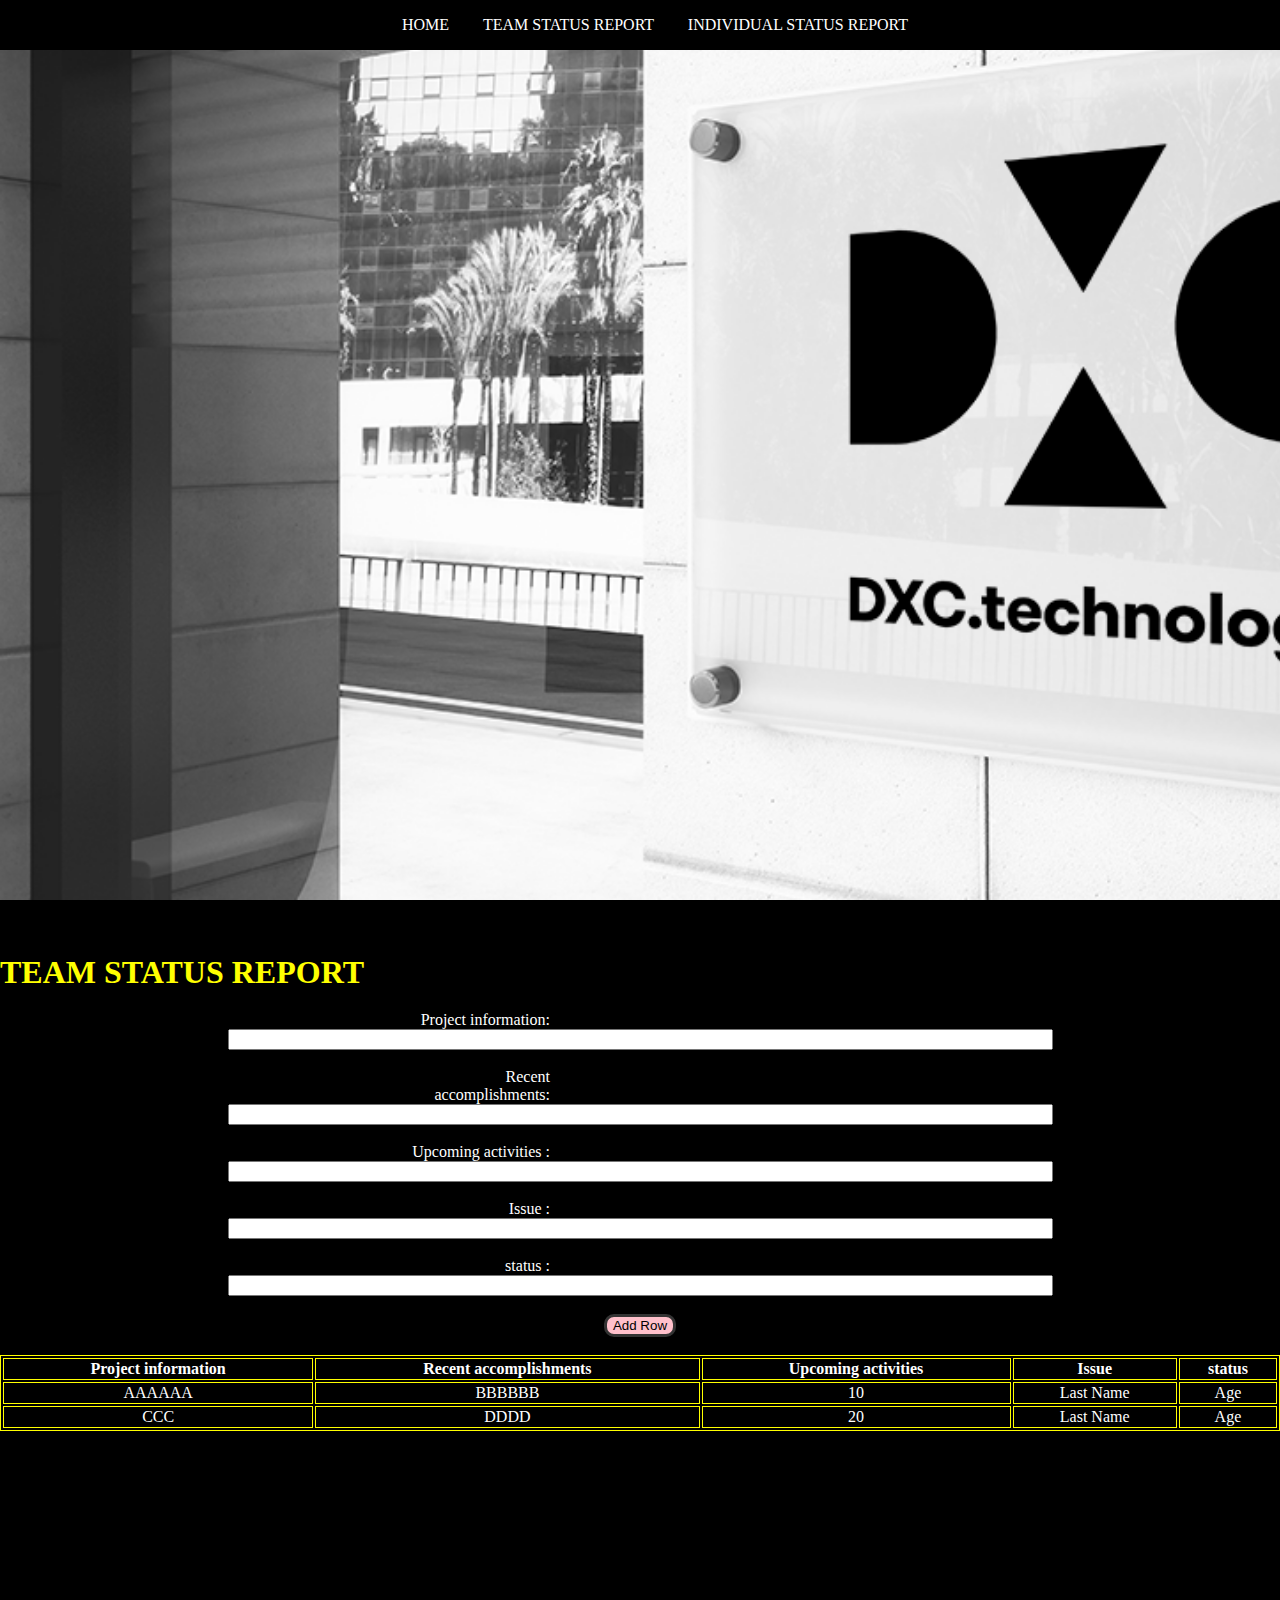
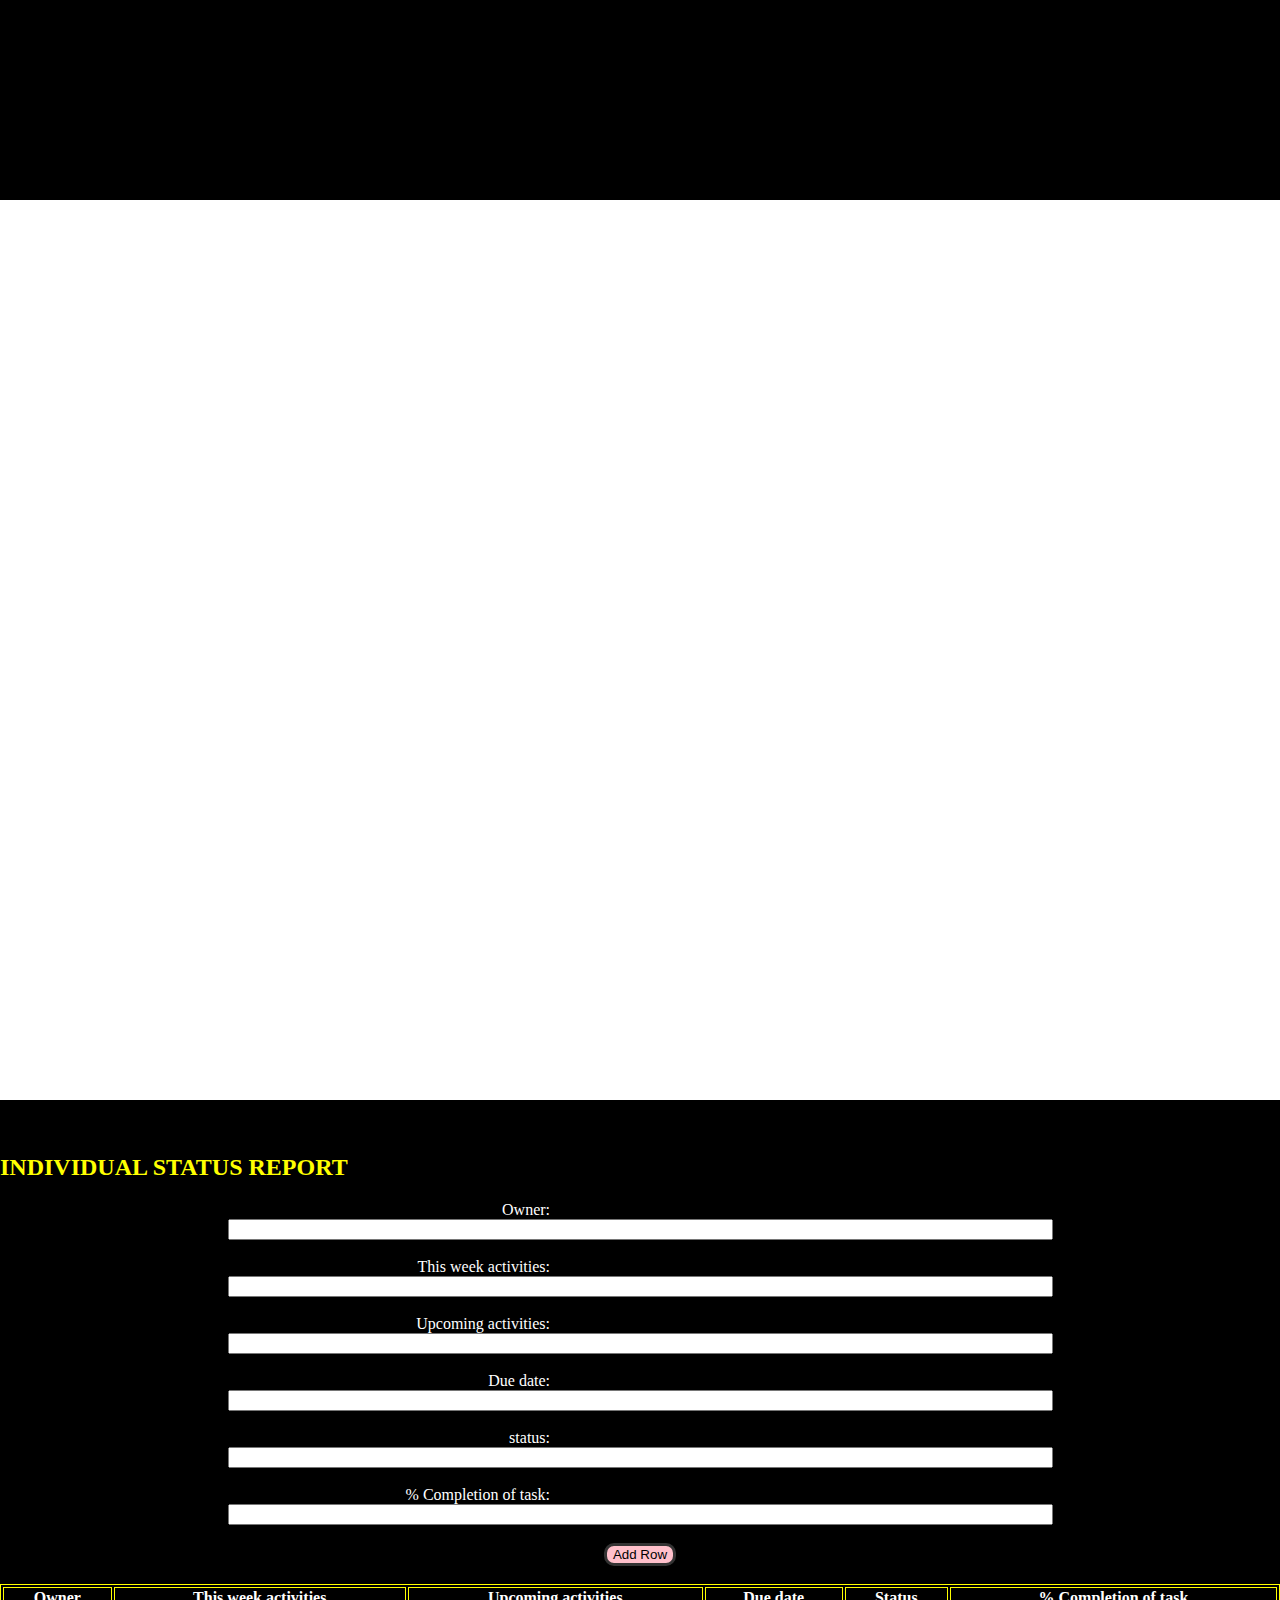
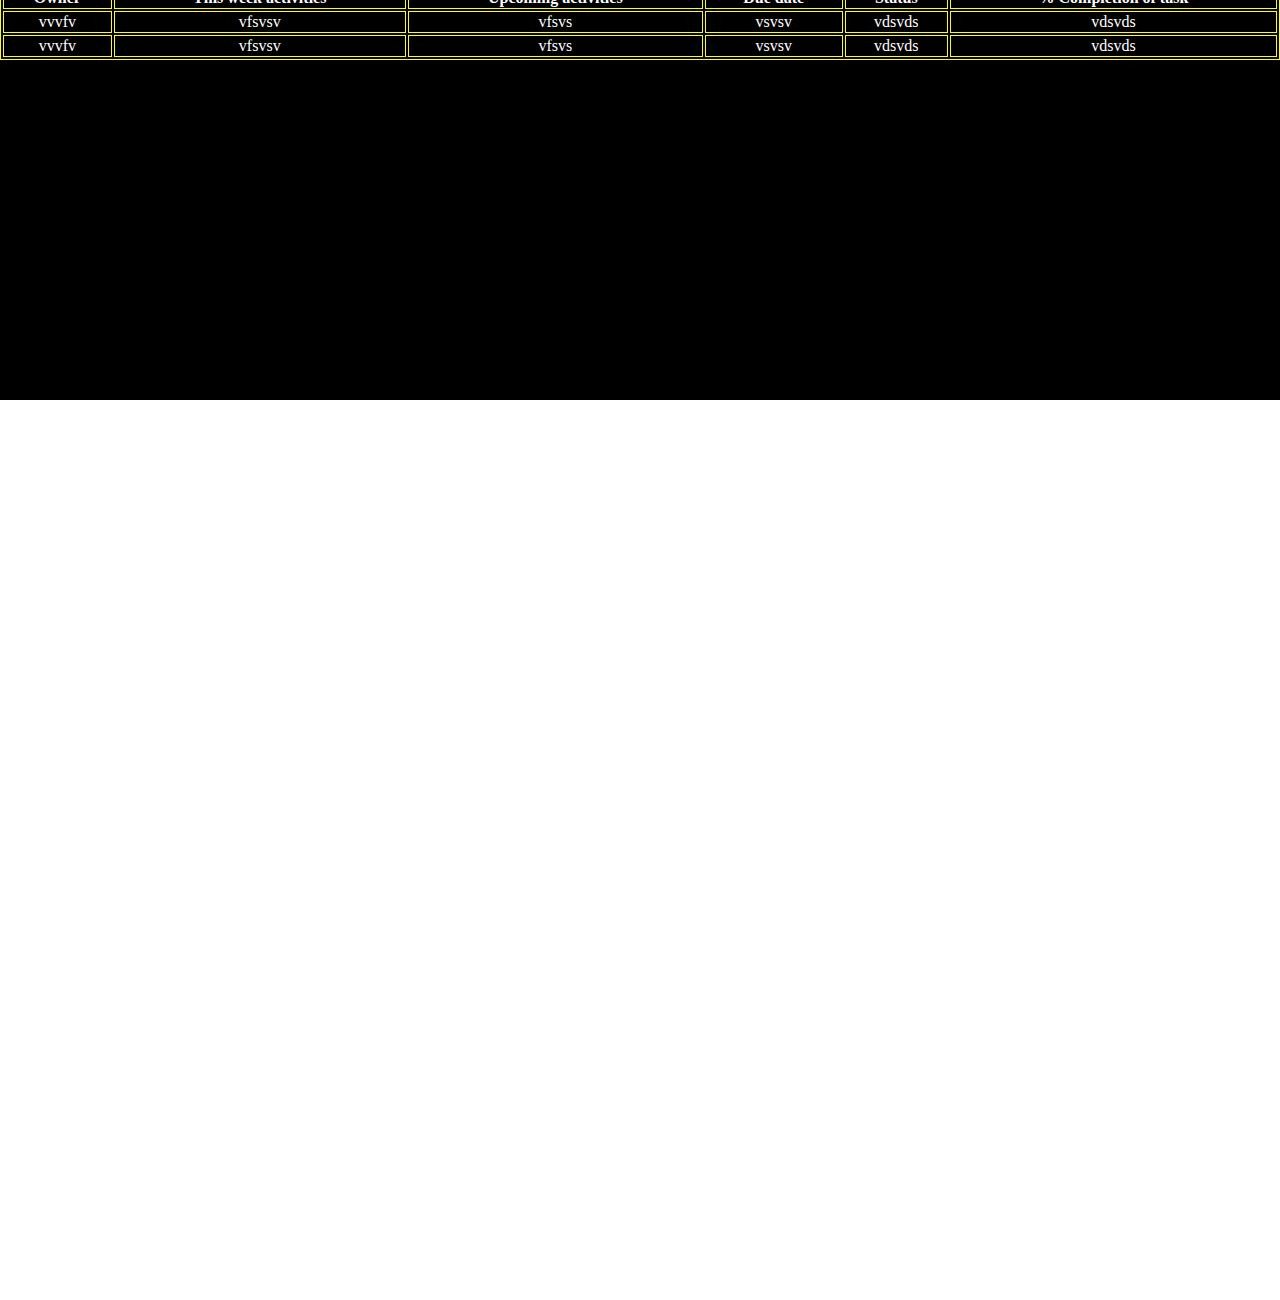
==== index.html @ 16926dc5 "Update index.html" ====
<!DOCTYPE html>
<html>
<head lang="en">
       <meta charset="UTF-8">
	   <meta charset="windows-1252">
        <meta name="viewport" content="width=device-width, initial-scale=1.0">
       <title>harts</title>
	   <link rel="stylesheet" href="style.css"/>
	   
	 
	   
	   <script>
            
            function addRow()
            {
                // get input values
                var pinfo= document.getElementById('pinfo').value;
                 var raccom = document.getElementById('raccom').value;
                  var uac = document.getElementById('uac').value;
				  var is = document.getElementById('is').value;
                  var st = document.getElementById('st').value;
                  
                  // get the html table
                  // 0 = the first table
                  var table = document.getElementsByTagName('table')[0];
                  
                  // add new empty row to the table
                  // 0 = in the top 
                  // table.rows.length = the end
                  // table.rows.length/2+1 = the center
                  var newRow = table.insertRow(1);
                  
                  // add cells to the row
                  var cel1 = newRow.insertCell(0);
                  var cel2 = newRow.insertCell(1);
                  var cel3 = newRow.insertCell(2);
				  var cel4 = newRow.insertCell(3);
                  var cel5 = newRow.insertCell(4);
                  
                  // add values to the cells
                  cel1.innerHTML = pinfo;
                  cel2.innerHTML = raccom;
                  cel3.innerHTML = uac;
				  cel4.innerHTML = is;
                  cel5.innerHTML = st;
            }
			</script>
			<script>
            function ADDROW()
            {
                // get input values
                var ow= document.getElementById('ow').value;
                 var tw = document.getElementById('tw').value;
                  var ua = document.getElementById('ua').value;
				  var dd= document.getElementById('dd').value;
                  var sa = document.getElementById('sa').value;
				  var co = document.getElementById('co').value;
                  
                  // get the html table
                  // 0 = the first table
                  var table = document.getElementsByTagName('table')[0];
                  
                  // add new empty row to the table
                  // 0 = in the top 
                  // table.rows.length = the end
                  // table.rows.length/2+1 = the center
                  var newRow = table.insertRow(1);
                  
                  // add cells to the row
                  var cel1 = newRow.insertCell(0);
                  var cel2 = newRow.insertCell(1);
                  var cel3 = newRow.insertCell(2);
				  var cel4 = newRow.insertCell(3);
                  var cel5 = newRow.insertCell(4);
				  var cel6 = newRow.insertCell(5);
                  
                  // add values to the cells
                  cel1.innerHTML = ow;
                  cel2.innerHTML = tw;
                  cel3.innerHTML = ua;
				  cel4.innerHTML = dd;
                  cel5.innerHTML = sa;
				  cel5.innerHTML = co;
            }
        </script>
        
	   
	   <style type="text/css">
	   
	   label{
           float:left;   
          width:150px;
          text-align:right;
		  padding-left:400px;

	   }
	   </style>
</head>
<body>	   
<nav>
<a id="home"   href="#homeSection" class="home" >HOME</a>
<a id="team"   href="#teamSection" class="home">TEAM STATUS REPORT</a>
<a id="person" href="#personSection" class="home">INDIVIDUAL STATUS REPORT</a>
</nav>
<div id="homeSection" class="sect sectOne">
<!--<img src="dxc.png" onmouseover="this.src='SR.jpg'" onmouseout="this.src='dxc.png'" background-attachment=fixed>-->

</div>
<div id="teamSection"class="subSection">

<div><br/><br/><br/>
                   <h1>TEAM STATUS REPORT </h1>
      </div>
	  	  <div>
         <label for="pinfo">  Project information:</label>
		 <input type="text" name="pinfo" id="pinfo" align="center-right" maxlength="50" size="100"  />	 
       </div><br/>
	   <div>
         <label for="raccom">Recent accomplishments:</label>
		 <input type="text" name="raccom" id="raccom" align="center-right" maxlength="50" size="100"  />	 
       </div><br/>
	   <div>
         <label for="uac">Upcoming activities :</label>
		 <input type="text" name="uac" id="uac" align="center-right" maxlength="50" size="100"  />	 
       </div><br/>
	   <div>
         <label for="is"> Issue :</label>
		 <input type="text" name="is" id="is" align="center-right" maxlength="50" size="100"  />	 
       </div><br/>
	   <div>
         <label for="st"> status :</label>
		 <input type="text" name="st" id="st" align="center-right" maxlength="50" size="100"  />	 
       </div><br/>
	  <!--  Project information:     <input type="text" name="pinfo" id="pinfo" /><br/><br/>
        Recent accomplishments:  <input type="text" name="raccom" id="raccom" /><br/><br/>
        Upcoming activities :    <input type="text" name="uac" id="uac" /><br/><br/>
	    Issue :                  <input type="text" name="is" id="is" /><br/><br/>
        status :                 <input type="text" name="st" id="st" /><br/><br/>-->
	   
        <button onclick="addRow();" class ="box" style="color:black;border-radius:10px;">Add Row</button><br/><br/>
		<style>
table, th, td {
    border: 1px solid yellow;
}
</style>

        <table border="1" style="width:100%">
            
            <tr>
                <th>Project information</th>
                <th>Recent accomplishments</th>
                <th>Upcoming activities</th>
				<th>Issue</th>
                <th>status </th>
            </tr>
            
            <tr>
                <td>AAAAAA</td>
                <td>BBBBBB</td>
                <td>10</td>
				<td>Last Name</td>
                <td>Age</td>
            </tr>
            
             <tr>
                <td>CCC</td>
                <td>DDDD</td>
                <td>20</td>
				<td>Last Name</td>
                <td>Age</td>
            </tr>
            
             
             
            
             
            
        </table>
</div>
<div class="sect sectTwo"></div>
<div id="personSection"class="subSection">


<div><br/><br/><br/>
<h2>INDIVIDUAL STATUS REPORT</h2>
</div>
<form  id="simpleform">
	  <div>
         <label for="ow">  Owner:</label>
		 <input type="text" name="ow" id="ow" align="center-right" maxlength="50" size="100"  />	 
       </div><br/>
	   
	  <div>
         <label for="tw">This week activities:</label>
		 <input type="text" name="tw" id="tw" size="100"/>	 
       </div><br/>
	   
	  <div>
         <label for="ua">  Upcoming activities:</label>
		 <input type="text" name="ua" id="ua" maxlength="100" size="100"/>	 
       </div><br/>
	   
	  <div>
	  
         <label for="dd"> Due date:</label>
		 <input type="text" name="dd" id="dd" maxlength="100" size="100"/>
       </div><br/>
	   
	  <div>
         <label for="sa">  status:</label>
		 <input type="text" name="sa" id="sa" maxlength="100" size="100"/>	 
       </div><br/>
	   <div>
         <label for="co">  % Completion of task:</label>
		 <input type="text" name="co" id="co" maxlength="100" size="100"/>	 
       </div><br/>
	   
	   </form>
      
	             <!--<div class="inputdata">
				Owner                   :<input type="text" name="ow" id="ow" /><br/><br/> 	  
                This week activities    :<input type="text" name="tw" id="tw"  align="center"/><br/><br/> 
                Upcoming activities     :<input type="text" name="ua" id="ua"  align="center"/><br/><br/> 
                Due date                :<input type="text" name="dd" id="dd"  align="center"/><br/><br/>
                Status                  :<input type="text" name="sa" id="sa"  align="center"/><br/><br/> 
	            % Completion of task    :<input type="text" name="co" id="co"  align="center"/><br/><br/>
				<div>-->
			   
<button onclick="ADDROW();" class ="box" style="color:black;border-radius:10px;">Add Row</button><br/><br/>	  
	<table style="width:100%">
	 
	   
	   
	 <tr>
	        <th>Owner</th>
		<th>This week activities</th>
		<th>Upcoming activities</th>
		<th>Due date</th>
		<th> Status</th>
		<th> % Completion of task</th>
	 </tr>
	 <tr>
	    <td>vvvfv</td>
		<td>vfsvsv</td>
		<td>vfsvs</td>
		<td>vsvsv</td>
		<td>vdsvds</td>
		<td>vdsvds</td>
	 </tr>
	 <tr>
	    <td>vvvfv</td>
		<td>vfsvsv</td>
		<td>vfsvs</td>
		<td>vsvsv</td>
		<td>vdsvds</td>
		<td>vdsvds</td>
	 </tr>
      </table>
</div>
<div  class="sect sectThree"></div>
<script src="jquery-1.11.3.min.js"></script>
<script src="app.js"></script>
</body>

</html>
---- style.css ----
*{
	margin:0;
}
html,body{
	
	height:100%;
	
}
.home{
	width:200px;
	height:200px;
	
	-webkit-transition:All 1s ease-in-out;
}
.home:hover{
	
	width:500px;
	height:500px;
	background-color:yellow;
	color:black;
}

h1,h2{ 

   text-align:left;
   color:yellow;
}
h1,h2,h3,h4,h5,h6, p{
	margin-bottom: 20px;
}
 nav{
      position:fixed;
      width:100%;	  
	  height:50px;
	  background-color:black;
	  z-index:99;
	  text-align:center;
 }
 nav a{
  text-decoration:none;
  color:white;
  margin-left:30px;
  line-height:50px;
  width:300px;
 }
 .sect{
	 
       height:100%;
	   background-size:cover;
	   background-repeat:no-repeat;
	   background-attachment:fixed;
 }
 .subSection{
	 height:100%;
	 background-color:black;
	 text-align:center;
	 color:white;  
	
	 

 }
 
 .sectOne{
	 background-image: url("dxc.png");
	 
 }
 
 .sect:hover.sectOne{
	 background-image: url("SR.jpg");
	 
 }
 
 .sectTwo{
 
 background-image: url("team1.jpg");
 
 }
 .sectThree{
 
 background-image: url("1.jpg");
 }
 
 
 .inputdata input{
 margin-left:9em;
 position:absolute;
 }
 
.box{
	border:3px #333333 solid;
	border-radius:10px
	-moz-border-radius:10px;
	background:pink;
	color:red;
	width:10%
	font-weight:bold;
	margin:auto;
	
	
}

.box:hover.box{
	border:3px #ffffff ;
	background:lime;
	color:green;
	
}
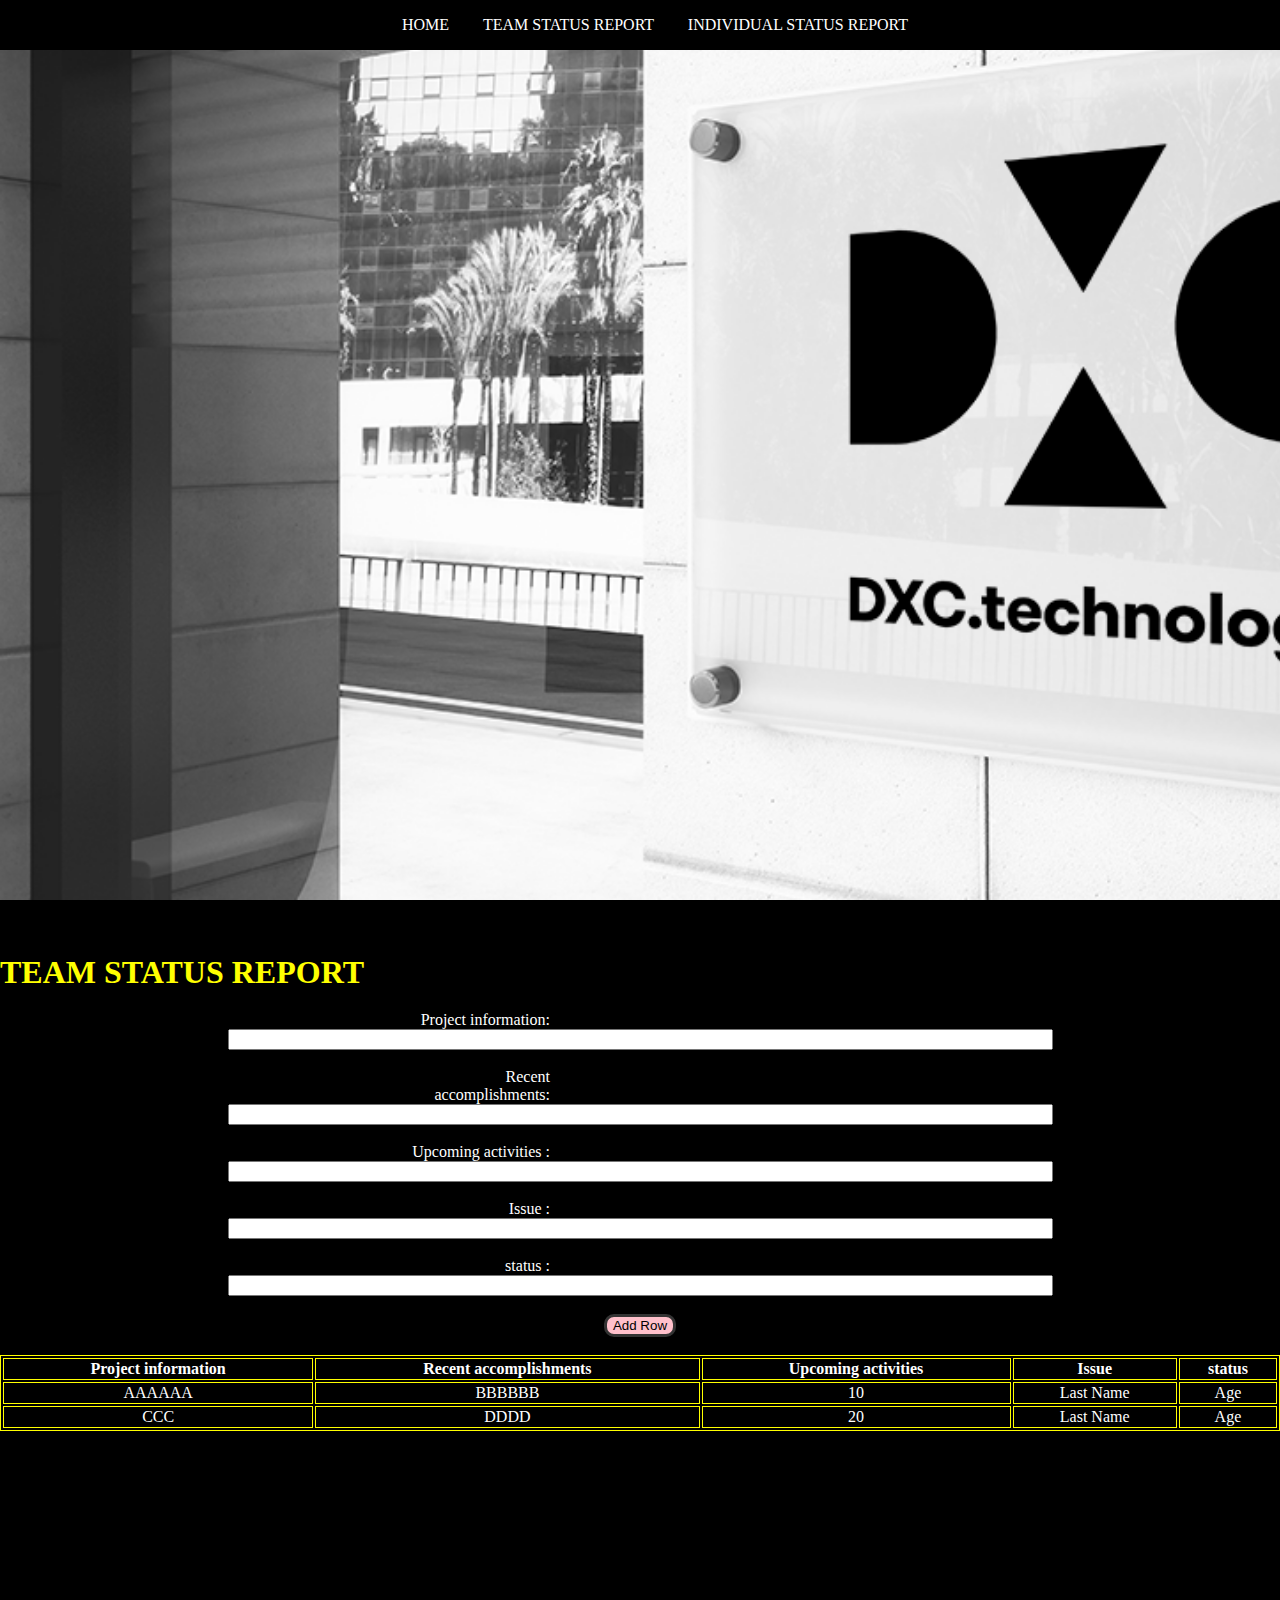
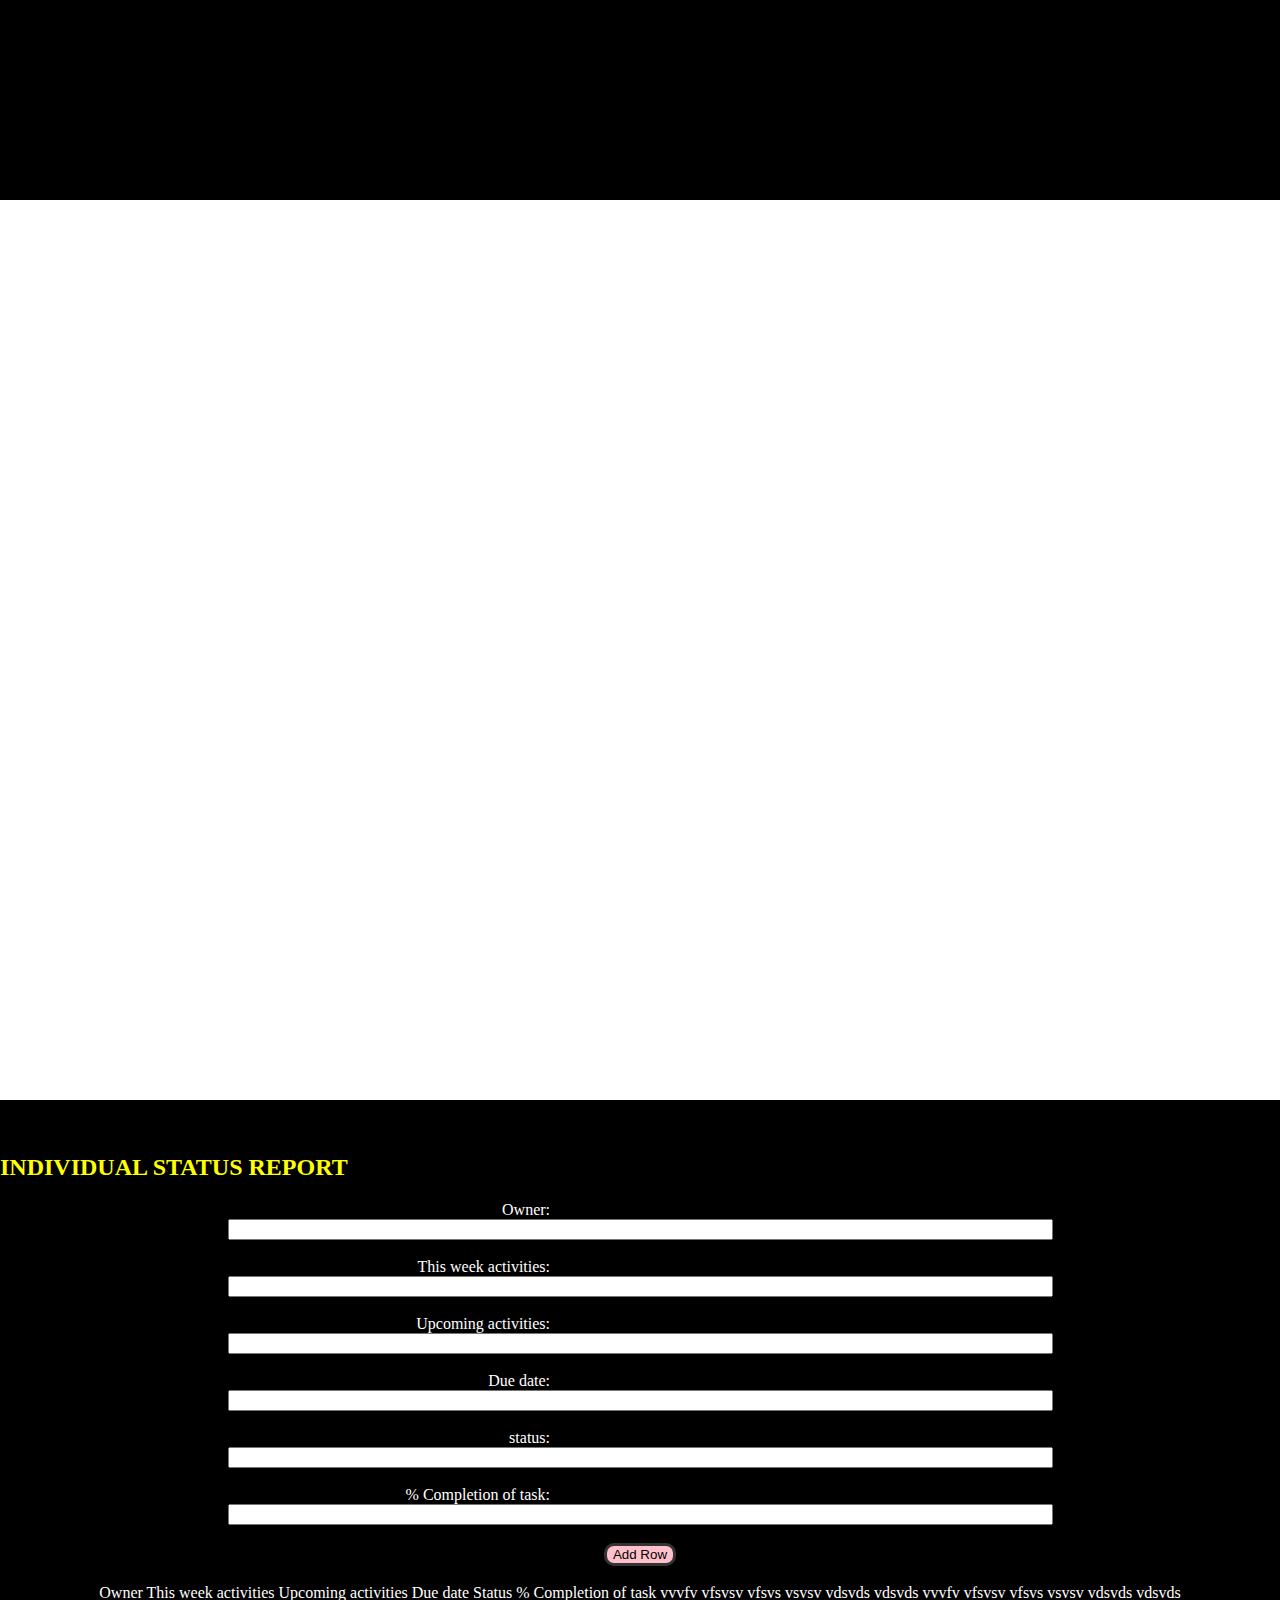
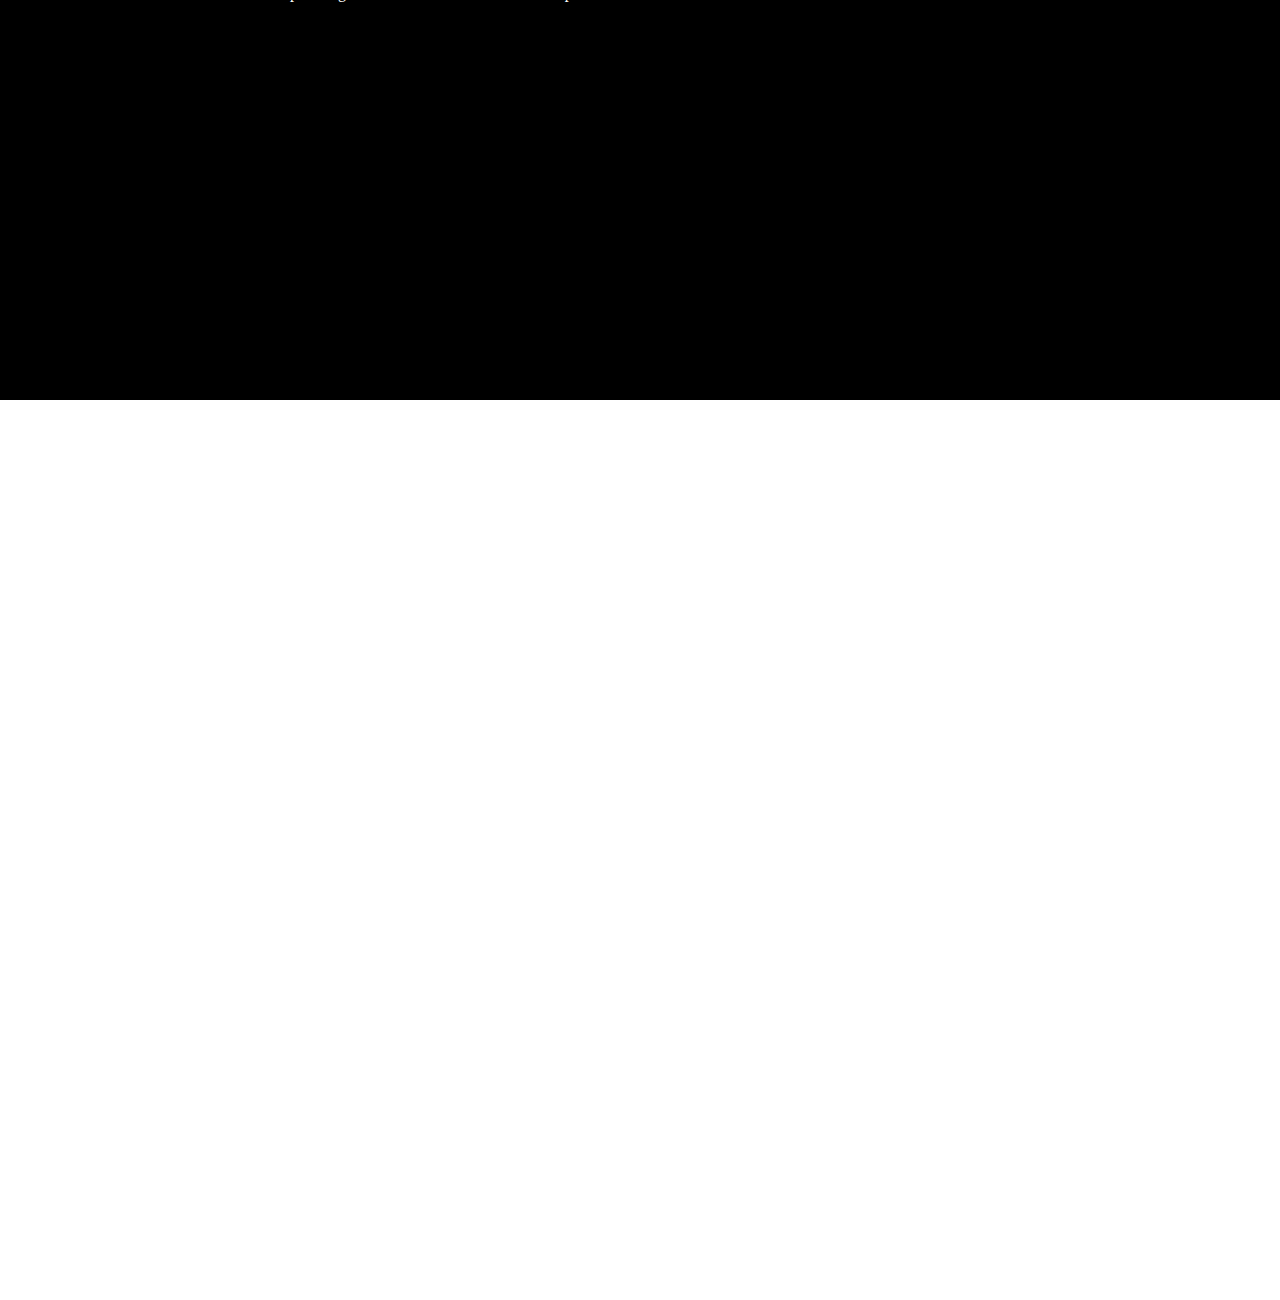
==== commit d4ffcba4: "Update index.html" ====
--- a/index.html
+++ b/index.html
@@ -3,7 +3,7 @@
 <head lang="en">
        <meta charset="UTF-8">
 	   <meta charset="windows-1252">
-        <meta name="viewport" content="width=device-width, initial-scale=1.0">
+        <meta name="viewport" content="width=device-width">
        <title>harts</title>
 	   <link rel="stylesheet" href="style.css"/>
 	   
@@ -58,7 +58,7 @@
                   
                   // get the html table
                   // 0 = the first table
-                  var table = document.getElementsByTagName('table')[0];
+                  var table = document.getElementsByTagName('table1')[0];
                   
                   // add new empty row to the table
                   // 0 = in the top 
@@ -227,7 +227,7 @@
 				<div>-->
 			   
 <button onclick="ADDROW();" class ="box" style="color:black;border-radius:10px;">Add Row</button><br/><br/>	  
-	<table style="width:100%">
+	<table1 style="width:100%" id="table1">
 	 
 	   
 	   
@@ -255,7 +255,7 @@
 		<td>vdsvds</td>
 		<td>vdsvds</td>
 	 </tr>
-      </table>
+      </table1>
 </div>
 <div  class="sect sectThree"></div>
 <script src="jquery-1.11.3.min.js"></script>
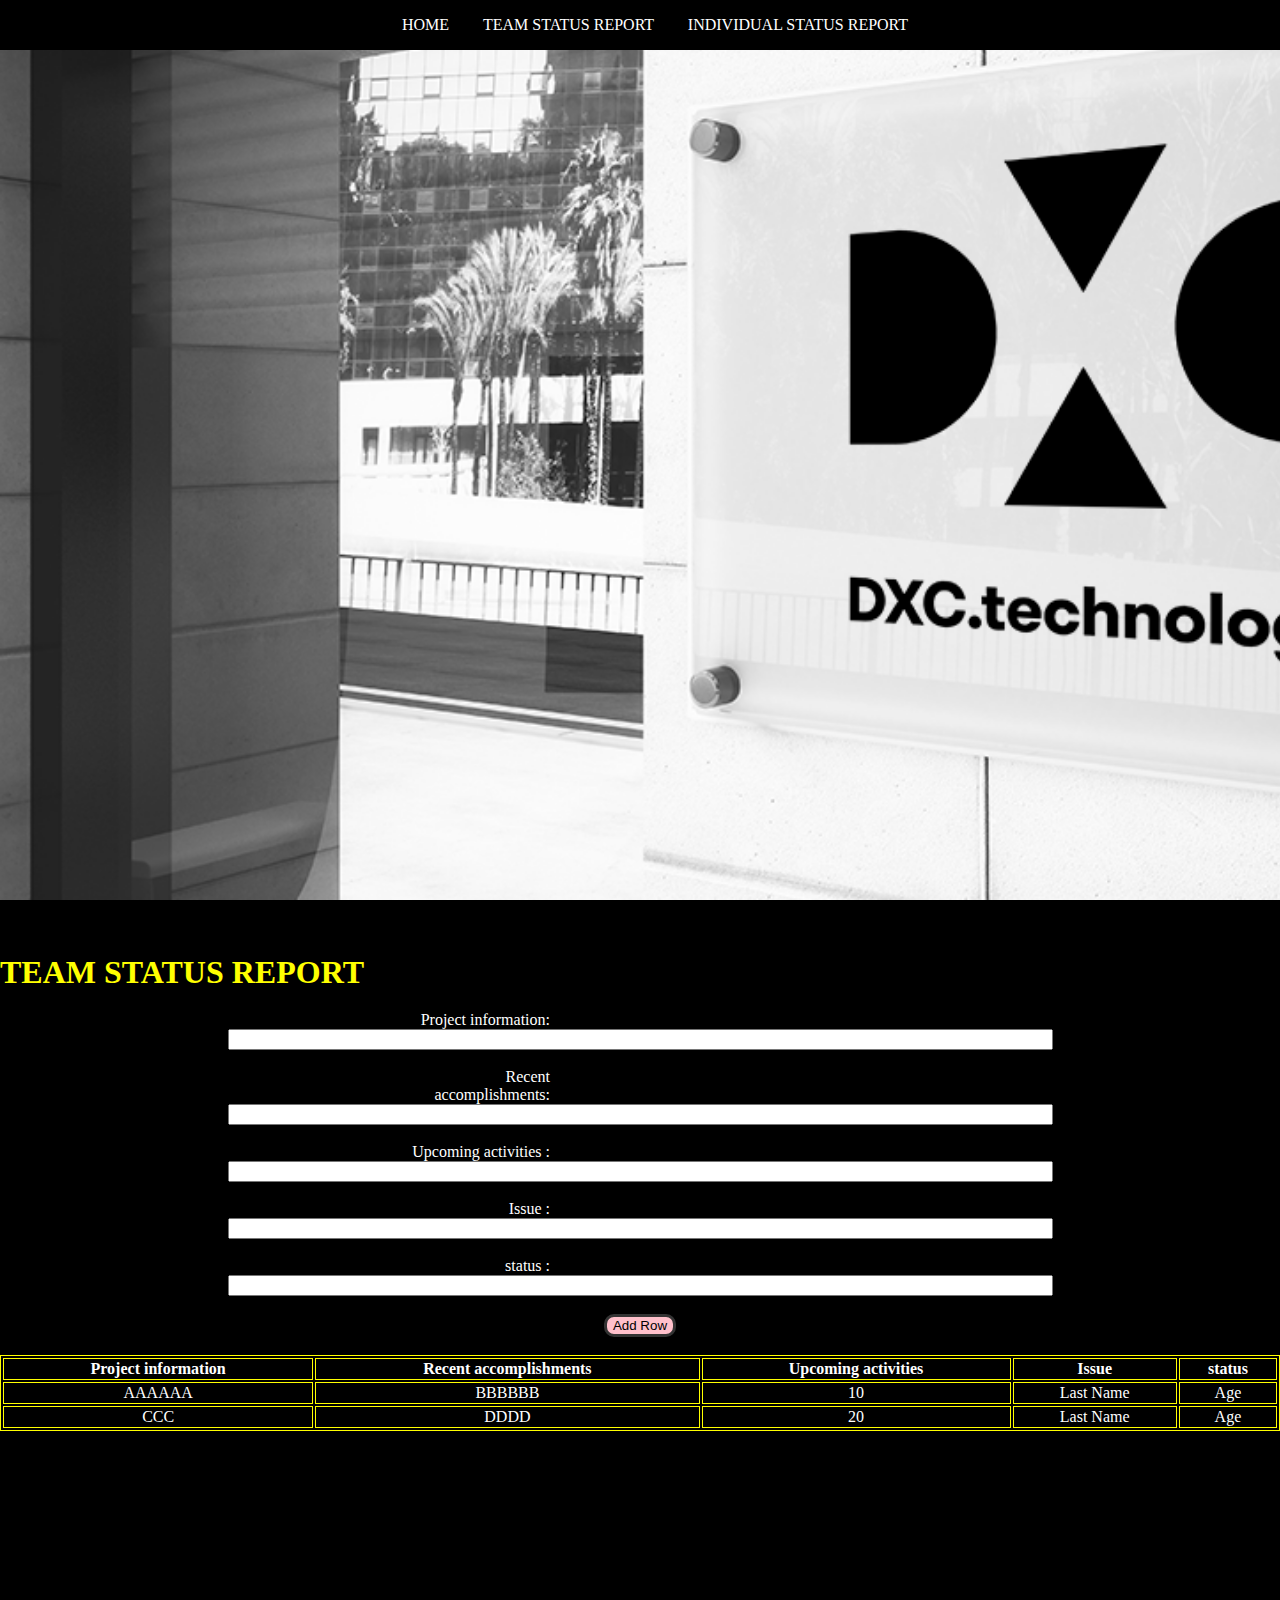
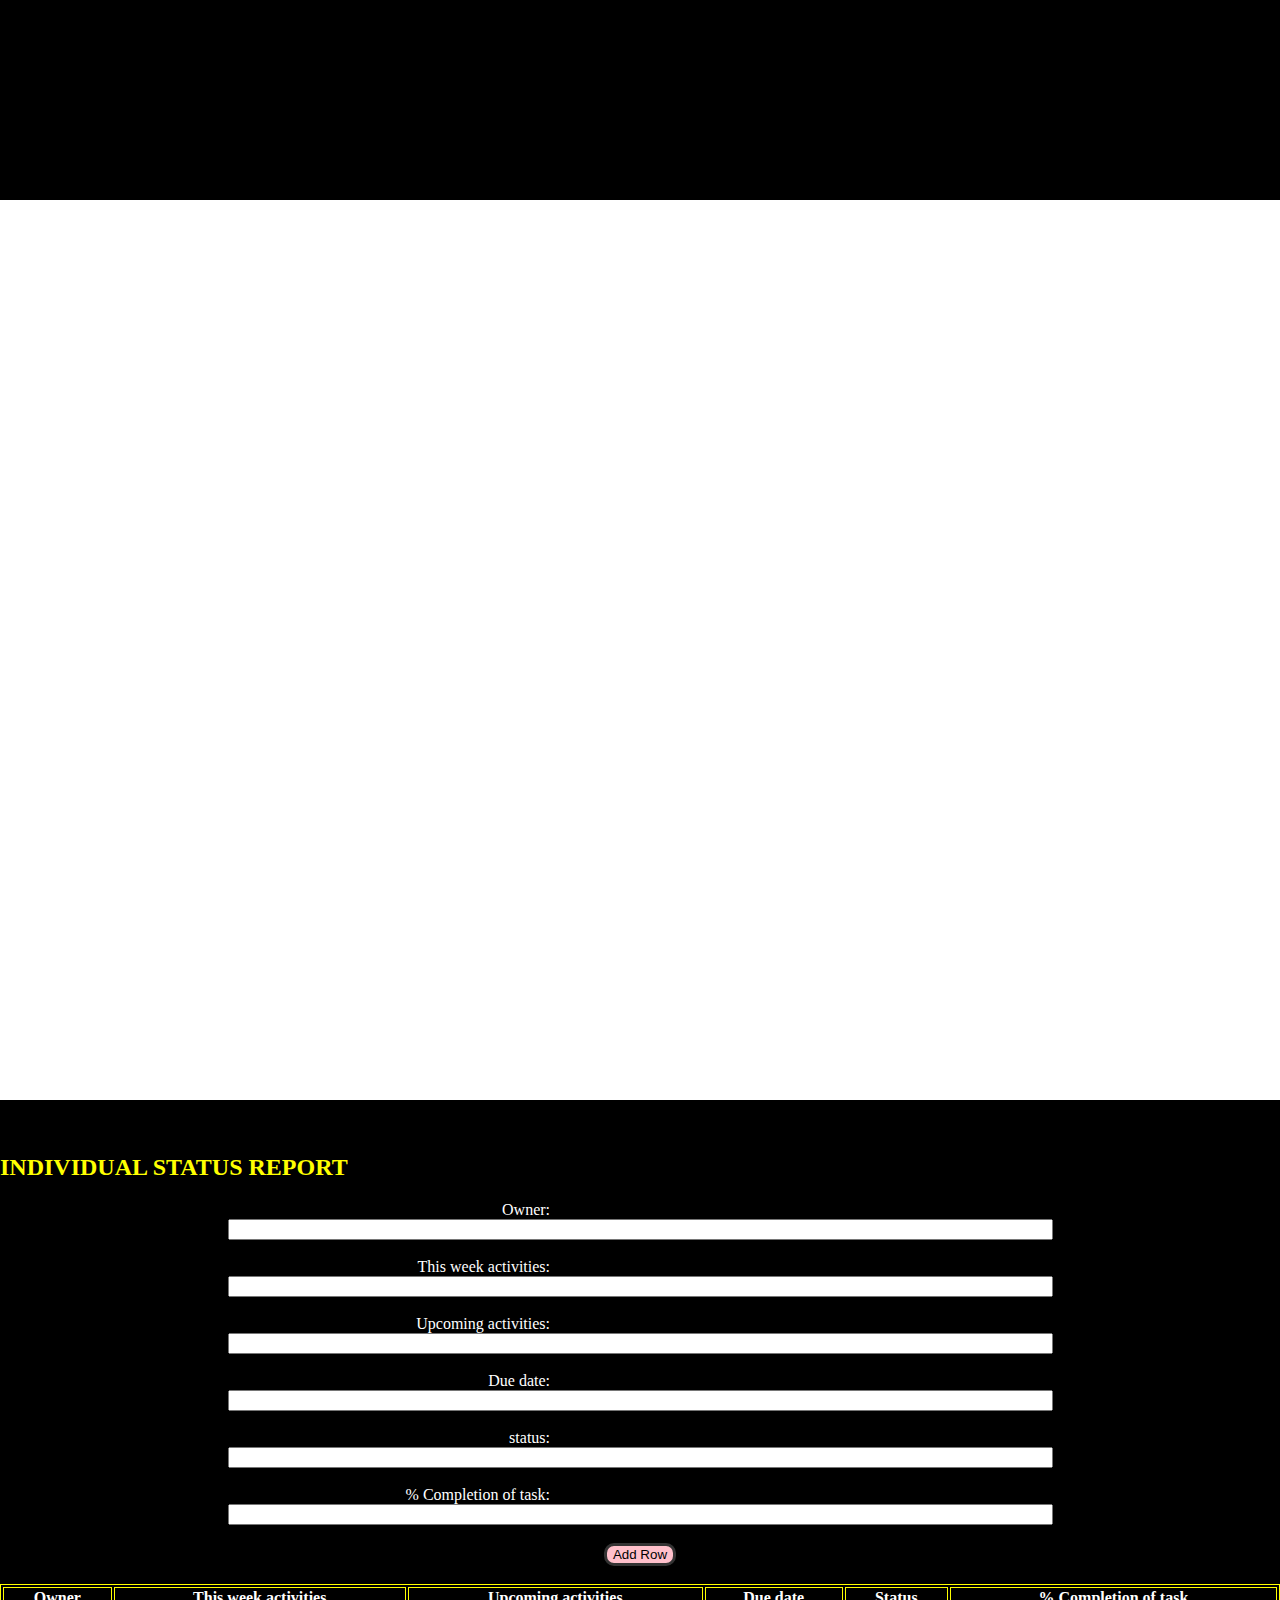
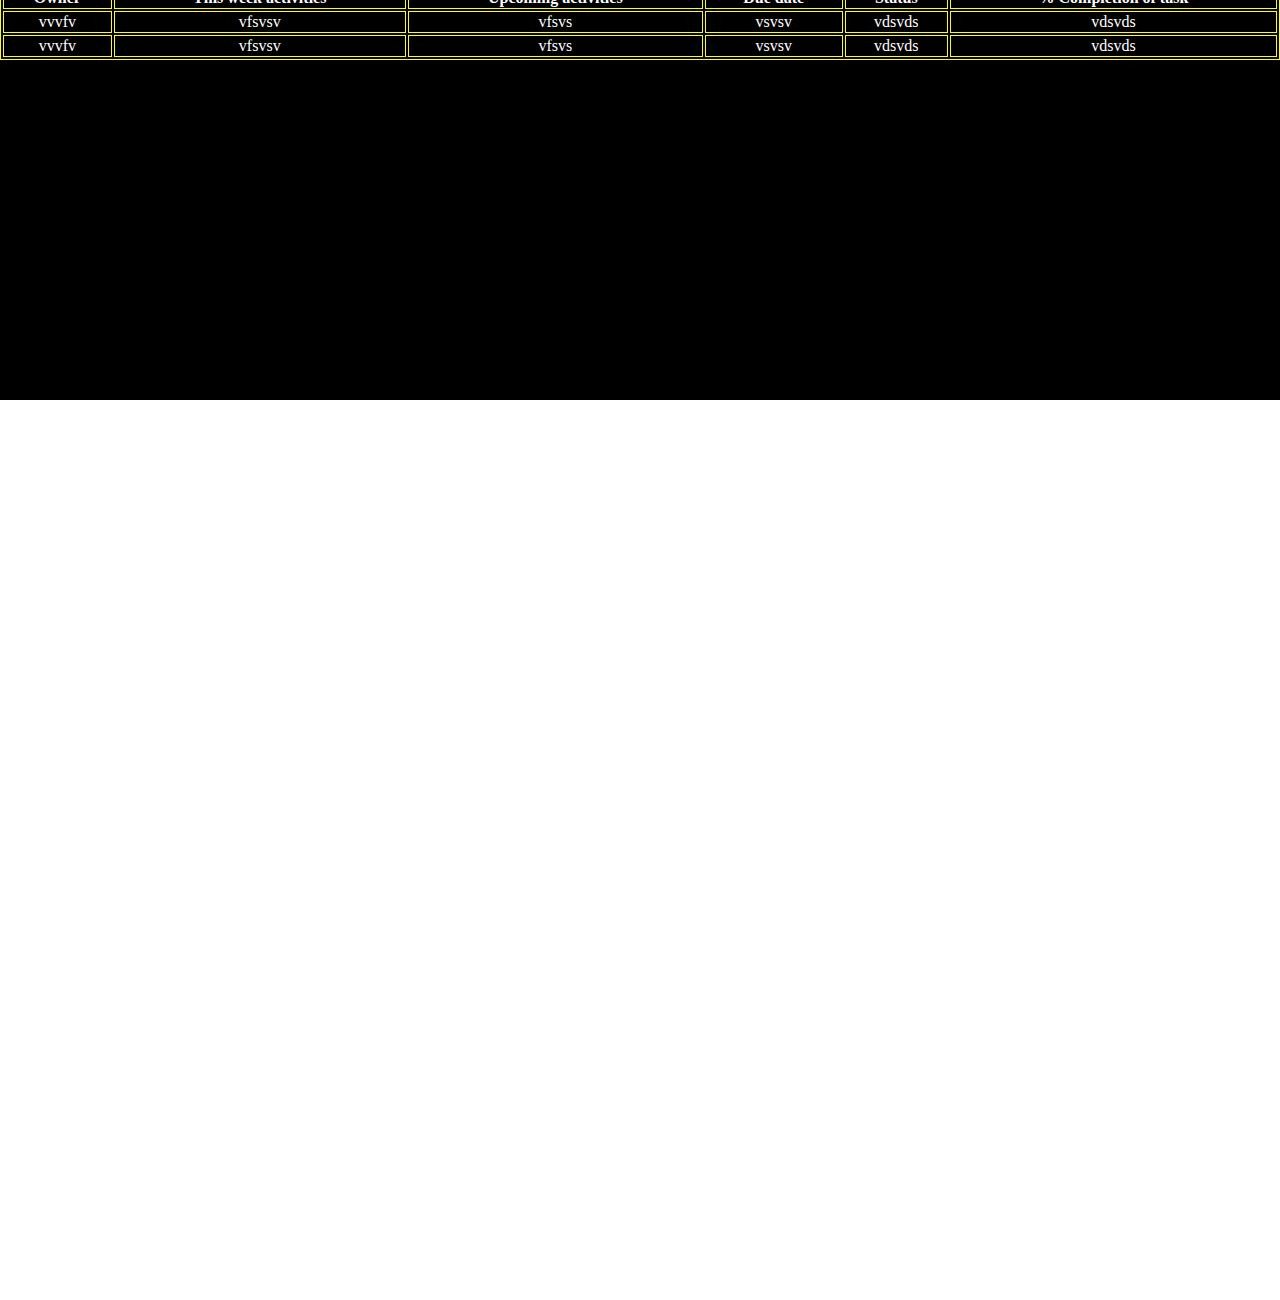
==== commit 04337b30: "Update index.html" ====
--- a/index.html
+++ b/index.html
@@ -58,7 +58,7 @@
                   
                   // get the html table
                   // 0 = the first table
-                  var table = document.getElementsByTagName('table1')[0];
+                  var table = document.getElementsByTagName('table')[0];
                   
                   // add new empty row to the table
                   // 0 = in the top 
@@ -227,7 +227,7 @@
 				<div>-->
 			   
 <button onclick="ADDROW();" class ="box" style="color:black;border-radius:10px;">Add Row</button><br/><br/>	  
-	<table1 style="width:100%" id="table1">
+	<table style="width:100%" id="table1">
 	 
 	   
 	   
@@ -255,7 +255,7 @@
 		<td>vdsvds</td>
 		<td>vdsvds</td>
 	 </tr>
-      </table1>
+      </table>
 </div>
 <div  class="sect sectThree"></div>
 <script src="jquery-1.11.3.min.js"></script>
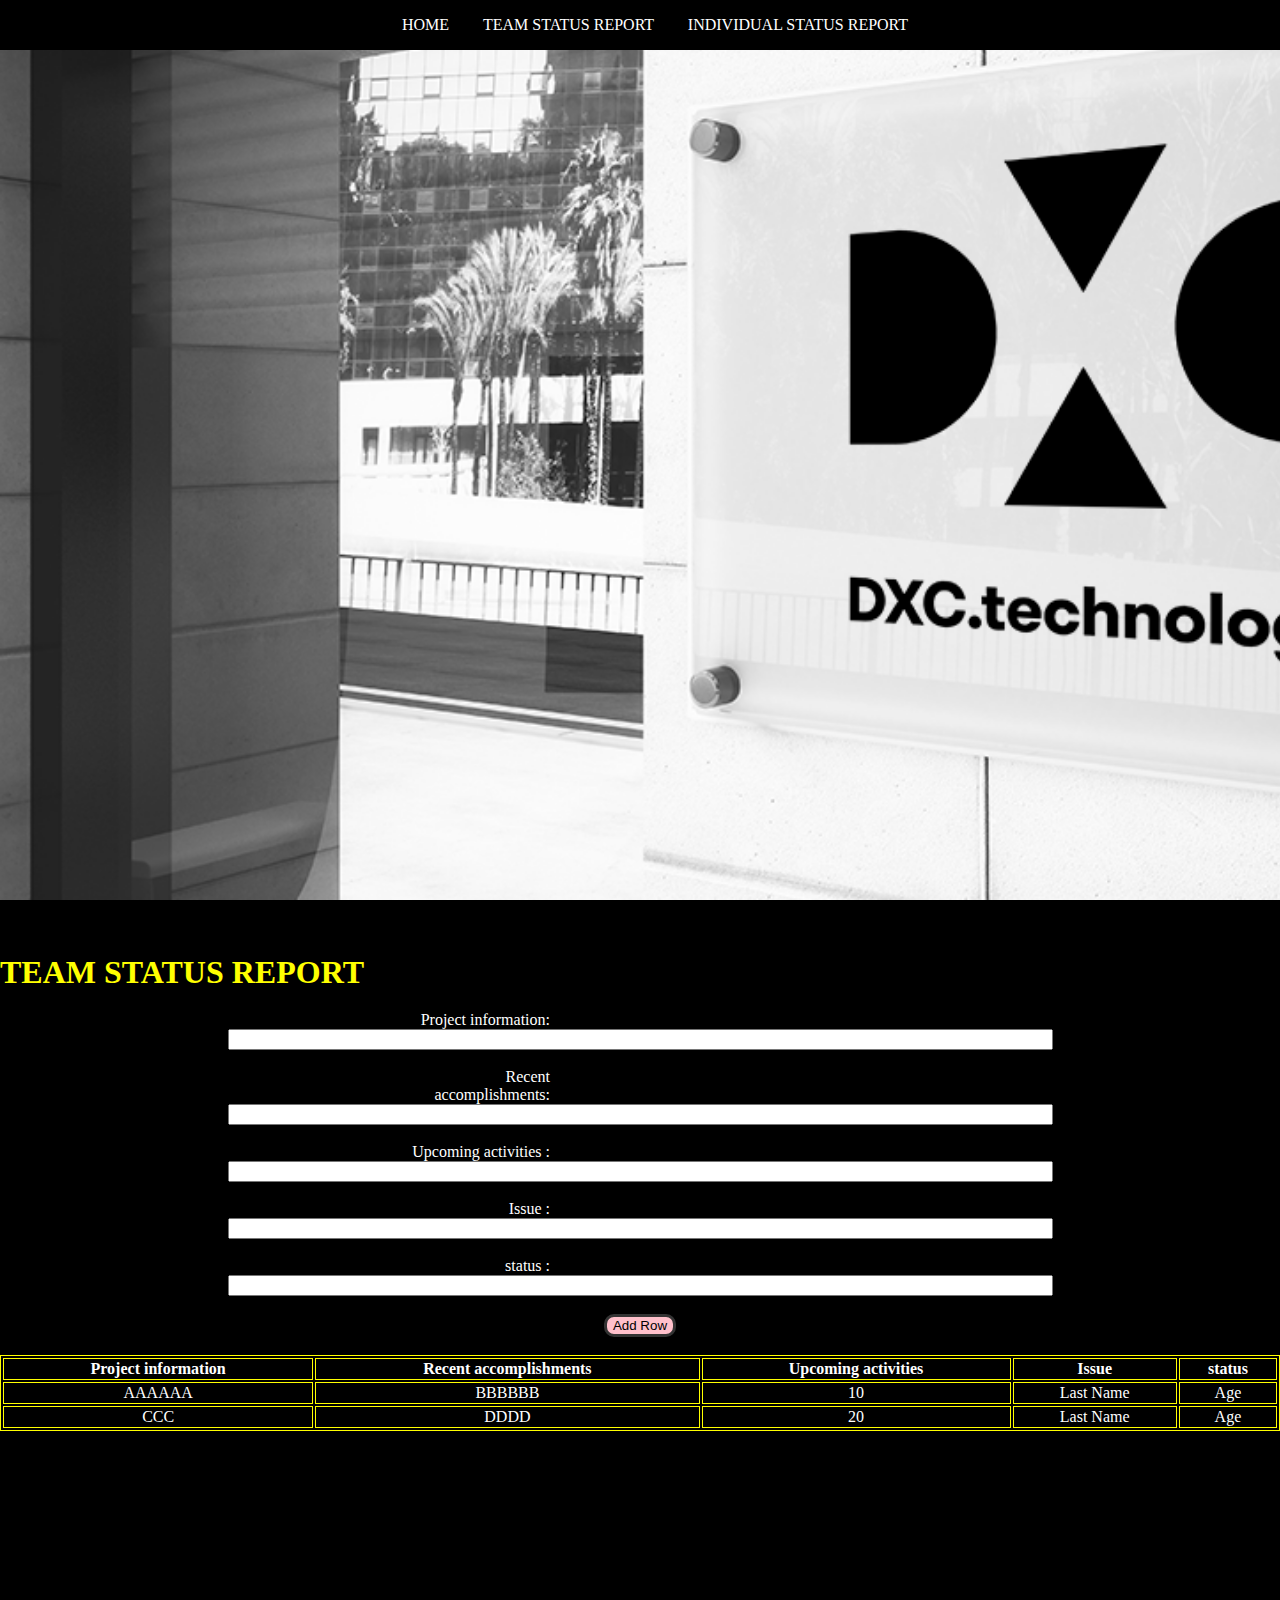
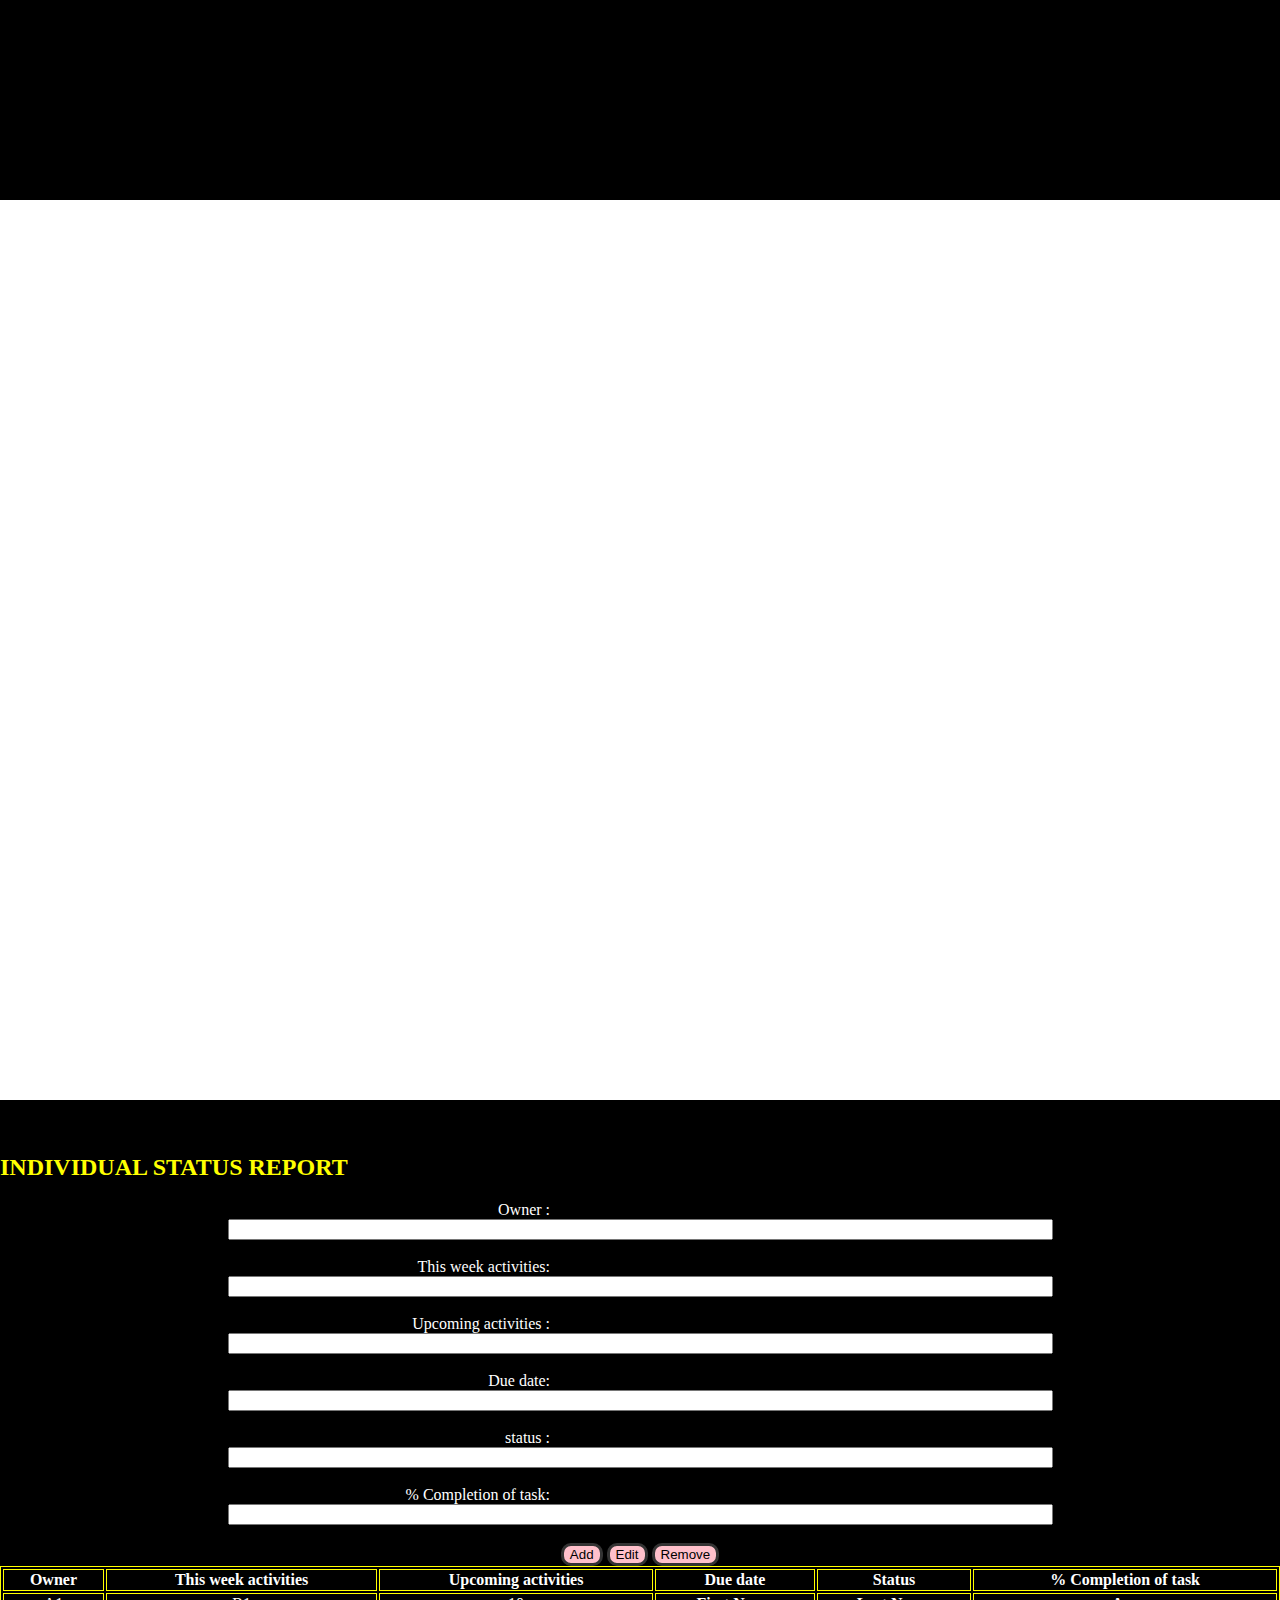
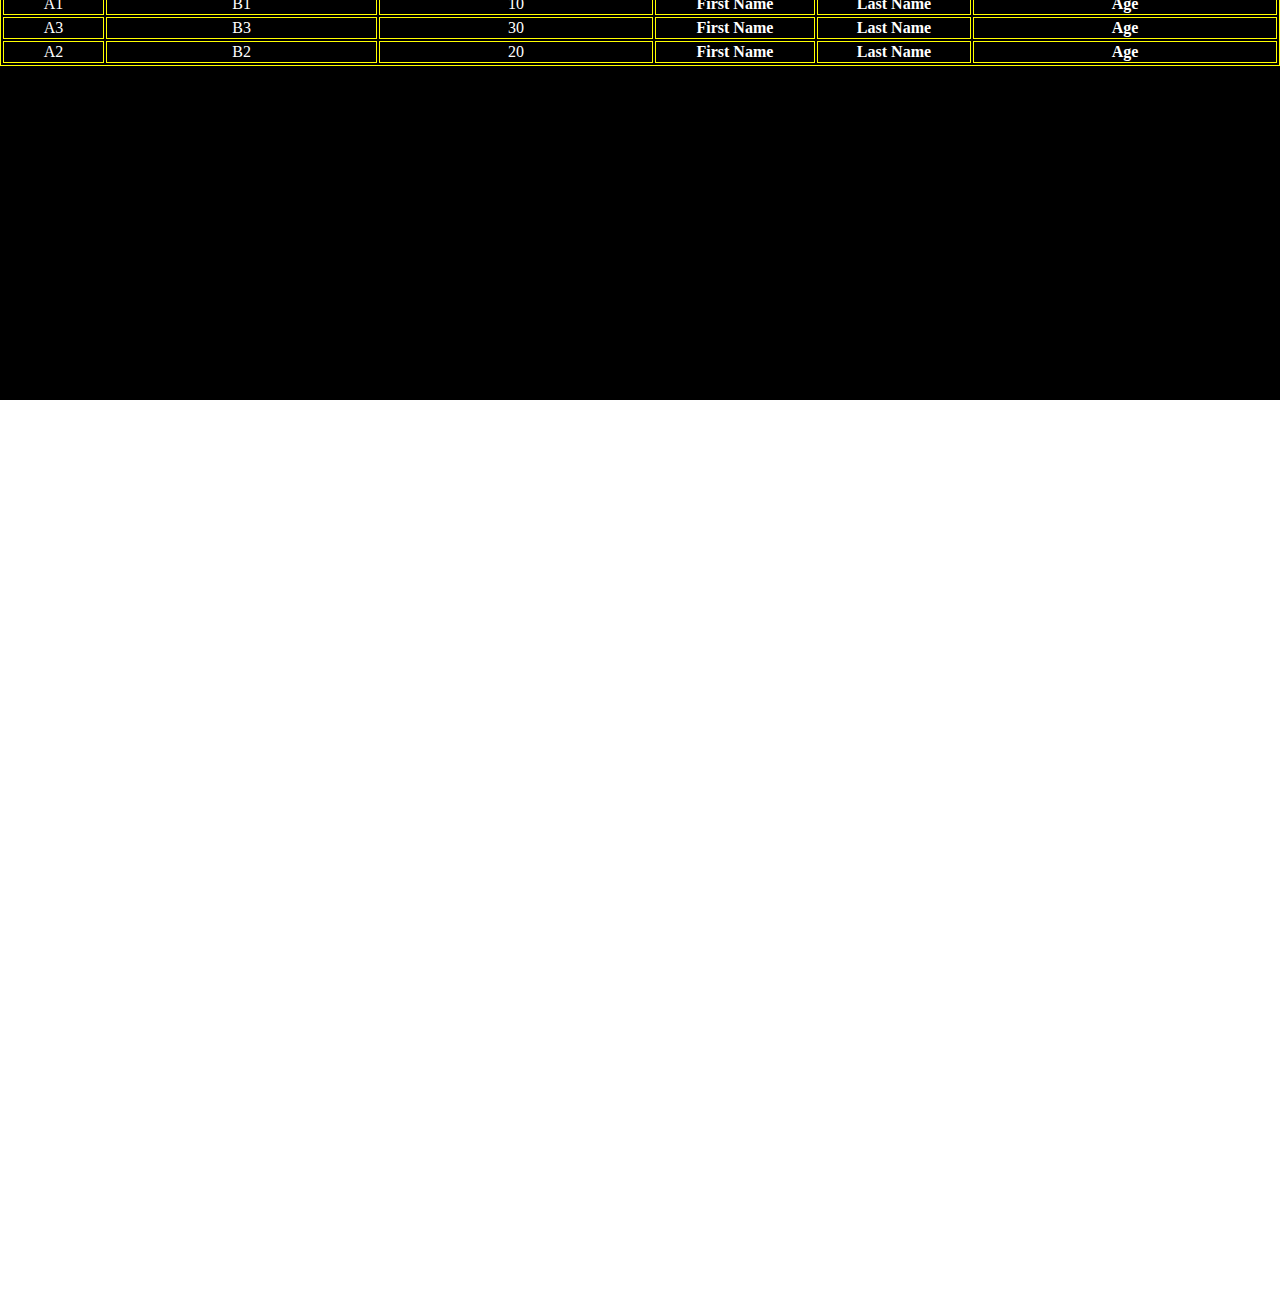
==== commit 47c15c34: "Add files via upload" ====
--- a/index.html
+++ b/index.html
@@ -3,13 +3,13 @@
 <head lang="en">
        <meta charset="UTF-8">
 	   <meta charset="windows-1252">
-        <meta name="viewport" content="width=device-width">
+        <meta name="viewport" content="width=device-width, initial-scale=1.0">
        <title>harts</title>
 	   <link rel="stylesheet" href="style.css"/>
 	   
 	 
-	   
-	   <script>
+	  
+           <script>
             
             function addRow()
             {
@@ -44,46 +44,14 @@
 				  cel4.innerHTML = is;
                   cel5.innerHTML = st;
             }
-			</script>
-			<script>
-            function ADDROW()
-            {
-                // get input values
-                var ow= document.getElementById('ow').value;
-                 var tw = document.getElementById('tw').value;
-                  var ua = document.getElementById('ua').value;
-				  var dd= document.getElementById('dd').value;
-                  var sa = document.getElementById('sa').value;
-				  var co = document.getElementById('co').value;
-                  
-                  // get the html table
-                  // 0 = the first table
-                  var table = document.getElementsByTagName('table')[0];
-                  
-                  // add new empty row to the table
-                  // 0 = in the top 
-                  // table.rows.length = the end
-                  // table.rows.length/2+1 = the center
-                  var newRow = table.insertRow(1);
-                  
-                  // add cells to the row
-                  var cel1 = newRow.insertCell(0);
-                  var cel2 = newRow.insertCell(1);
-                  var cel3 = newRow.insertCell(2);
-				  var cel4 = newRow.insertCell(3);
-                  var cel5 = newRow.insertCell(4);
-				  var cel6 = newRow.insertCell(5);
-                  
-                  // add values to the cells
-                  cel1.innerHTML = ow;
-                  cel2.innerHTML = tw;
-                  cel3.innerHTML = ua;
-				  cel4.innerHTML = dd;
-                  cel5.innerHTML = sa;
-				  cel5.innerHTML = co;
-            }
+	
+          
         </script>
-        
+         
+            
+          
+            
+
 	   
 	   <style type="text/css">
 	   
@@ -95,6 +63,17 @@
 
 	   }
 	   </style>
+	   <style>
+            
+            .container{overflow: hidden}
+            
+            
+            tr{transition:all .25s ease-in-out}
+            tr:hover{background-color:pink;cursor: pointer}
+			
+            
+        </style>
+		
 </head>
 <body>	   
 <nav>
@@ -111,40 +90,240 @@
 <div><br/><br/><br/>
                    <h1>TEAM STATUS REPORT </h1>
       </div>
-	  	  <div>
-         <label for="pinfo">  Project information:</label>
-		 <input type="text" name="pinfo" id="pinfo" align="center-right" maxlength="50" size="100"  />	 
-       </div><br/>
-	   <div>
-         <label for="raccom">Recent accomplishments:</label>
-		 <input type="text" name="raccom" id="raccom" align="center-right" maxlength="50" size="100"  />	 
-       </div><br/>
-	   <div>
-         <label for="uac">Upcoming activities :</label>
-		 <input type="text" name="uac" id="uac" align="center-right" maxlength="50" size="100"  />	 
-       </div><br/>
-	   <div>
-         <label for="is"> Issue :</label>
-		 <input type="text" name="is" id="is" align="center-right" maxlength="50" size="100"  />	 
-       </div><br/>
-	   <div>
-         <label for="st"> status :</label>
-		 <input type="text" name="st" id="st" align="center-right" maxlength="50" size="100"  />	 
-       </div><br/>
-	  <!--  Project information:     <input type="text" name="pinfo" id="pinfo" /><br/><br/>
-        Recent accomplishments:  <input type="text" name="raccom" id="raccom" /><br/><br/>
-        Upcoming activities :    <input type="text" name="uac" id="uac" /><br/><br/>
-	    Issue :                  <input type="text" name="is" id="is" /><br/><br/>
-        status :                 <input type="text" name="st" id="st" /><br/><br/>-->
-	   
-        <button onclick="addRow();" class ="box" style="color:black;border-radius:10px;">Add Row</button><br/><br/>
-		<style>
+	  <style>
 table, th, td {
     border: 1px solid yellow;
 }
+
 </style>
 
-        <table border="1" style="width:100%">
+<!--<div class="container">
+            
+            <div class="tab tab-2">
+                
+		<label for="pinfo"> Project information :</label>
+		 <input type="text" name="pinfo" id="pinfo" align="center-right" maxlength="50" size="100"  />	 
+       </div><br/>
+	   <div>
+         <label for="raccom">Recent accomplishments:</label>
+		 <input type="text" name="raccom" id="raccom" align="center-right" maxlength="50" size="100"  />	 
+       </div><br/>
+	   <div>
+         <label for="uac">Upcoming activities :</label>
+		 <input type="text" name="uac" id="uac" align="center-right" maxlength="50" size="100"  />	 
+       </div><br/>
+	   <div>
+         <label for="is"> Issue:</label>
+		 <input type="text" name="is" id="is" align="center-right" maxlength="50" size="100"  />	 
+       </div><br/>
+	   <div>
+         <label for="st"> status :</label>
+		 <input type="text" name="st" id="st" align="center-right" maxlength="50" size="100"  />		 
+       </div><br/>
+	   
+                
+                <button onclick="addHtmlTableRow();"class ="box" style="color:black;border-radius:10px;">Add</button>
+                <button onclick="editHtmlTbleSelectedRow();"class ="box" style="color:black;border-radius:10px;">Edit</button>
+                <button onclick="removeSelectedRow();"class ="box" style="color:black;border-radius:10px;">Remove</button>
+            
+                <table  class ="tab tab-1" id="table" border="1" style="width:100%">
+                    <tr>
+                        <th>Project information</th>
+                        <th>Recent accomplishments</th>
+                        <th>Upcoming activities</th>
+						<th>Issue </th>
+                        <th>Status</th>
+                    </tr>
+                    <tr>
+                        <td>A1</td>
+                        <td>B1</td>
+                        <td>10</td>
+						<th>First Name</th>
+                        <th>Last Name</th>
+                        
+                    </tr>
+                    <tr>
+                        <td>A3</td>
+                        <td>B3</td>
+                        <td>30</td>
+						<td>First Name</td>
+                        <td>Last Name</td>
+                       
+                    </tr>
+                    <tr>
+                        <td>A2</td>
+                        <td>B2</td>
+                        <td>20</td>
+						<td>First Name</td>
+                        <td>Last Name</td>
+                      
+                    </tr>
+                </table>
+            
+        </div>
+        </div>
+	
+        <script>
+            
+            var rIndex,
+                table = document.getElementById("table");
+            
+            // check the empty input
+            function checkEmptyInput()
+            {
+                var isEmpty = false,
+                    pinfo= document.getElementById("pinfo").value,
+                   raccom = document.getElementById("raccom").value,
+                    uac = document.getElementById("uac").value;
+					is = document.getElementById("is").value,
+                    st = document.getElementById("st").value,
+                    
+            
+                if(pinfo === ""){
+                    alert("First Name Connot Be Empty");
+                    isEmpty = true;
+                }
+                else if(raccom === ""){
+                    alert("Last Name Connot Be Empty");
+                    isEmpty = true;
+                }
+                else if(uac=== ""){
+                    alert("Age Connot Be Empty");
+                    isEmpty = true;
+                }
+				if(is === ""){
+                    alert("First Name Connot Be Empty");
+                    isEmpty = true;
+                }
+                else if(st === ""){
+                    alert("Last Name Connot Be Empty");
+                    isEmpty = true;
+                }
+                
+                return isEmpty;
+            }
+            
+            // add Row
+            function addHtmlTableRow()
+            {
+                // get the table by id
+                // create a new row and cells
+                // get value from input text
+                // set the values into row cell's
+                if(!checkEmptyInput()){
+                var newRow = table.insertRow(table.length),
+                    cell1 = newRow.insertCell(0),
+                    cell2 = newRow.insertCell(1),
+                    cell3 = newRow.insertCell(2),
+					cell4 = newRow.insertCell(3),
+                    cell5 = newRow.insertCell(4),
+                   
+                    pinfo= document.getElementById("pinfo").value,
+                    raccom= document.getElementById("raccom").value,
+                    uac= document.getElementById("uac").value;
+					is = document.getElementById("is").value,
+                    st = document.getElementById("st").value,
+                    
+            
+                cell1.innerHTML = pinfo;
+                cell2.innerHTML = raccom;
+                cell3.innerHTML = uac;
+				cell4.innerHTML = is;
+                cell5.innerHTML = st;
+               
+                // call the function to set the event to the new row
+                selectedRowToInput();
+            }
+            }
+            
+            // display selected row data into input text
+            function selectedRowToInput()
+            {
+                
+                for(var i = 1; i < table.rows.length; i++)
+                {
+                    table.rows[i].onclick = function()
+                    {
+                      // get the seected row index
+                      rIndex = this.rowIndex;
+                      document.getElementById("pinfo").value = this.cells[0].innerHTML;
+                      document.getElementById("raccom").value = this.cells[1].innerHTML;
+                      document.getElementById("uac").value = this.cells[2].innerHTML;
+                      document.getElementById("is").value = this.cells[3].innerHTML;
+                      document.getElementById("st").value = this.cells[4].innerHTML;
+                     
+                    };
+                }
+            }
+            selectedRowToInput();
+            
+            function editHtmlTbleSelectedRow()
+            {
+                
+			        var  pinfo=  document.getElementById("pinfo").value,
+                         raccom=document.getElementById("raccom").value, 
+                         uac= document.getElementById("uac").value, 
+                         is=document.getElementById("is").value, 
+                         st=document.getElementById("st").value; 
+                      
+               if(!checkEmptyInput()){
+                table.rows[rIndex].cells[0].innerHTML = pinfo;
+                table.rows[rIndex].cells[1].innerHTML = raccom;
+                table.rows[rIndex].cells[2].innerHTML = uac;
+				table.rows[rIndex].cells[3].innerHTML = is;
+                table.rows[rIndex].cells[4].innerHTML = st;
+              
+              }
+            }
+            
+            function removeSelectedRow()
+            {
+                table.deleteRow(rIndex);
+                // clear input text
+                document.getElementById("pinfo").value = "";
+                document.getElementById("raccom").value = "";
+                document.getElementById("uac").value = "";
+				document.getElementById("is").value = "";
+                document.getElementById("st").value = "";
+               
+            }
+        </script>-->
+        
+
+
+
+
+
+
+	  	 <div>
+         <label for="pinfo">  Project information:</label>
+		 <input type="text" name="pinfo" id="pinfo" align="center-right" maxlength="50" size="100"  />	 
+       </div><br/>
+	   <div>
+         <label for="raccom">Recent accomplishments:</label>
+		 <input type="text" name="raccom" id="raccom" align="center-right" maxlength="50" size="100"  />	 
+       </div><br/>
+	   <div>
+         <label for="uac">Upcoming activities :</label>
+		 <input type="text" name="uac" id="uac" align="center-right" maxlength="50" size="100"  />	 
+       </div><br/>
+	   <div>
+         <label for="is"> Issue :</label>
+		 <input type="text" name="is" id="is" align="center-right" maxlength="50" size="100"  />	 
+       </div><br/>
+	   <div>
+         <label for="st"> status :</label>
+		 <input type="text" name="st" id="st" align="center-right" maxlength="50" size="100"  />	 
+       </div><br/>
+	  
+	   
+        <button onclick="addRow();" class ="box" style="color:black;border-radius:10px;">Add Row</button><br/><br/>
+		
+		        
+		
+	
+
+        <table class ="tab tab-1" id="tab" border="1" style="width:100%">
             
             <tr>
                 <th>Project information</th>
@@ -178,88 +357,251 @@
         </table>
 </div>
 <div class="sect sectTwo"></div>
-<div id="personSection"class="subSection">
+
+<div id="personSection" class="subSection">
 
 
 <div><br/><br/><br/>
 <h2>INDIVIDUAL STATUS REPORT</h2>
 </div>
-<form  id="simpleform">
-	  <div>
-         <label for="ow">  Owner:</label>
+<div class="container">
+            
+            <div class="tab tab-2">
+                
+		<label for="ow"> Owner :</label>
 		 <input type="text" name="ow" id="ow" align="center-right" maxlength="50" size="100"  />	 
        </div><br/>
-	   
-	  <div>
+	   <div>
          <label for="tw">This week activities:</label>
-		 <input type="text" name="tw" id="tw" size="100"/>	 
-       </div><br/>
-	   
-	  <div>
-         <label for="ua">  Upcoming activities:</label>
-		 <input type="text" name="ua" id="ua" maxlength="100" size="100"/>	 
-       </div><br/>
-	   
-	  <div>
-	  
+		 <input type="text" name="tw" id="tw" align="center-right" maxlength="50" size="100"  />	 
+       </div><br/>
+	   <div>
+         <label for="ua">Upcoming activities :</label>
+		 <input type="text" name="ua" id="ua" align="center-right" maxlength="50" size="100"  />	 
+       </div><br/>
+	   <div>
          <label for="dd"> Due date:</label>
-		 <input type="text" name="dd" id="dd" maxlength="100" size="100"/>
-       </div><br/>
-	   
-	  <div>
-         <label for="sa">  status:</label>
-		 <input type="text" name="sa" id="sa" maxlength="100" size="100"/>	 
-       </div><br/>
-	   <div>
-         <label for="co">  % Completion of task:</label>
-		 <input type="text" name="co" id="co" maxlength="100" size="100"/>	 
-       </div><br/>
-	   
-	   </form>
-      
-	             <!--<div class="inputdata">
-				Owner                   :<input type="text" name="ow" id="ow" /><br/><br/> 	  
-                This week activities    :<input type="text" name="tw" id="tw"  align="center"/><br/><br/> 
-                Upcoming activities     :<input type="text" name="ua" id="ua"  align="center"/><br/><br/> 
-                Due date                :<input type="text" name="dd" id="dd"  align="center"/><br/><br/>
-                Status                  :<input type="text" name="sa" id="sa"  align="center"/><br/><br/> 
-	            % Completion of task    :<input type="text" name="co" id="co"  align="center"/><br/><br/>
-				<div>-->
-			   
-<button onclick="ADDROW();" class ="box" style="color:black;border-radius:10px;">Add Row</button><br/><br/>	  
-	<table style="width:100%" id="table1">
-	 
-	   
-	   
-	 <tr>
-	        <th>Owner</th>
-		<th>This week activities</th>
-		<th>Upcoming activities</th>
-		<th>Due date</th>
-		<th> Status</th>
-		<th> % Completion of task</th>
-	 </tr>
-	 <tr>
-	    <td>vvvfv</td>
-		<td>vfsvsv</td>
-		<td>vfsvs</td>
-		<td>vsvsv</td>
-		<td>vdsvds</td>
-		<td>vdsvds</td>
-	 </tr>
-	 <tr>
-	    <td>vvvfv</td>
-		<td>vfsvsv</td>
-		<td>vfsvs</td>
-		<td>vsvsv</td>
-		<td>vdsvds</td>
-		<td>vdsvds</td>
-	 </tr>
-      </table>
+		 <input type="text" name="dd" id="dd" align="center-right" maxlength="50" size="100"  />	 
+       </div><br/>
+	   <div>
+         <label for="sa"> status :</label>
+		 <input type="text" name="sa" id="sa" align="center-right" maxlength="50" size="100"  />		 
+       </div><br/>
+	   <div>
+         <label for="co"> % Completion of task:</label>
+		 <input type="text" name="co" id="co" align="center-right" maxlength="50" size="100"  />	 
+       </div><br/>
+                
+                <button onclick="addHtmlTableRow();"class ="box" style="color:black;border-radius:10px;">Add</button>
+                <button onclick="editHtmlTbleSelectedRow();"class ="box" style="color:black;border-radius:10px;">Edit</button>
+                <button onclick="removeSelectedRow();"class ="box" style="color:black;border-radius:10px;">Remove</button>
+            
+                <table  class ="tab tab-1" id="table" border="1" style="width:100%">
+                    <tr>
+                        <th>Owner</th>
+                        <th>This week activities</th>
+                        <th>Upcoming activities</th>
+						<th>Due date</th>
+                        <th>Status</th>
+                        <th>% Completion of task</th>
+                    </tr>
+                    <tr>
+                        <td>A1</td>
+                        <td>B1</td>
+                        <td>10</td>
+						<th>First Name</th>
+                        <th>Last Name</th>
+                        <th>Age</th>
+                    </tr>
+                    <tr>
+                        <td>A3</td>
+                        <td>B3</td>
+                        <td>30</td>
+						<th>First Name</th>
+                        <th>Last Name</th>
+                        <th>Age</th>
+                    </tr>
+                    <tr>
+                        <td>A2</td>
+                        <td>B2</td>
+                        <td>20</td>
+						<th>First Name</th>
+                        <th>Last Name</th>
+                        <th>Age</th>
+                    </tr>
+                </table>
+            
+        </div>
+        </div>
+	
+        <script>
+            
+            var rIndex,
+                table = document.getElementById("table");
+            
+            // check the empty input
+            function checkEmptyInput()
+            {
+                var isEmpty = false,
+                    ow = document.getElementById("ow").value,
+                    tw = document.getElementById("tw").value,
+                    ua = document.getElementById("ua").value;
+					dd = document.getElementById("dd").value,
+                    sa = document.getElementById("sa").value,
+                    co = document.getElementById("co").value;
+            
+                if(ow === ""){
+                    alert("Owner Connot Be Empty");
+                    isEmpty = true;
+                }
+                else if(tw === ""){
+                    alert("This week activities Connot Be Empty");
+                    isEmpty = true;
+                }
+                else if(ua=== ""){
+                    alert("Upcoming activitiesConnot Be Empty");
+                    isEmpty = true;
+                }
+				if(dd === ""){
+                    alert("Due date Connot Be Empty");
+                    isEmpty = true;
+                }
+                else if(sa === ""){
+                    alert("status Connot Be Empty");
+                    isEmpty = true;
+                }
+                else if(co=== ""){
+                    alert(" completion of the work Connot Be Empty");
+                    isEmpty = true;
+                }
+                return isEmpty;
+            }
+            
+            // add Row
+            function addHtmlTableRow()
+            {
+                // get the table by id
+                // create a new row and cells
+                // get value from input text
+                // set the values into row cell's
+                if(!checkEmptyInput()){
+                var newRow = table.insertRow(table.length),
+                    cell1 = newRow.insertCell(0),
+                    cell2 = newRow.insertCell(1),
+                    cell3 = newRow.insertCell(2),
+					cell4 = newRow.insertCell(3),
+                    cell5 = newRow.insertCell(4),
+                    cell6 = newRow.insertCell(5),
+                    ow= document.getElementById("ow").value,
+                    tw= document.getElementById("tw").value,
+                    ua = document.getElementById("ua").value;
+					dd = document.getElementById("dd").value,
+                    sa = document.getElementById("sa").value,
+                    co = document.getElementById("co").value;
+            
+                cell1.innerHTML = ow;
+                cell2.innerHTML = tw;
+                cell3.innerHTML = ua;
+				cell4.innerHTML = dd;
+                cell5.innerHTML = sa;
+                cell6.innerHTML = co;
+                // call the function to set the event to the new row
+                selectedRowToInput();
+            }
+            }
+            
+            // display selected row data into input text
+            function selectedRowToInput()
+            {
+                
+                for(var i = 1; i < table.rows.length; i++)
+                {
+                    table.rows[i].onclick = function()
+                    {
+                      // get the seected row index
+                      rIndex = this.rowIndex;
+                      document.getElementById("ow").value = this.cells[0].innerHTML;
+                      document.getElementById("tw").value = this.cells[1].innerHTML;
+                      document.getElementById("ua").value = this.cells[2].innerHTML;
+                      document.getElementById("dd").value = this.cells[3].innerHTML;
+                      document.getElementById("sa").value = this.cells[4].innerHTML;
+                      document.getElementById("co").value = this.cells[5].innerHTML;
+                    };
+                }
+            }
+            selectedRowToInput();
+            
+            function editHtmlTbleSelectedRow()
+            {
+                
+			        var  ow=  document.getElementById("ow").value,
+                       tw=document.getElementById("tw").value, 
+                      ua= document.getElementById("ua").value, 
+                       dd=document.getElementById("dd").value, 
+                      sa=document.getElementById("sa").value, 
+                      co=document.getElementById("co").value;
+               if(!checkEmptyInput()){
+                table.rows[rIndex].cells[0].innerHTML = ow;
+                table.rows[rIndex].cells[1].innerHTML = tw;
+                table.rows[rIndex].cells[2].innerHTML = ua;
+				table.rows[rIndex].cells[3].innerHTML = dd;
+                table.rows[rIndex].cells[4].innerHTML = sa;
+                table.rows[rIndex].cells[5].innerHTML = co;
+              }
+            }
+            
+            function removeSelectedRow()
+            {
+                table.deleteRow(rIndex);
+                // clear input text
+                document.getElementById("ow").value = "";
+                document.getElementById("tw").value = "";
+                document.getElementById("ua").value = "";
+				document.getElementById("dd").value = "";
+                document.getElementById("sa").value = "";
+                document.getElementById("co").value = "";
+            }
+        </script>
+        
+
+
+
+
+
 </div>
 <div  class="sect sectThree"></div>
-<script src="jquery-1.11.3.min.js"></script>
+
+
+<!-- adding table to team status report>-->
+
+
+
+
+
+
+
+
+
+
+
+
+
+
+
+
+
+
+
+
+
+
+
+
+
+
+
+<script src="js/jquery-1.11.3.min.js"></script>
 <script src="app.js"></script>
 </body>
 
-</html>
+</html>